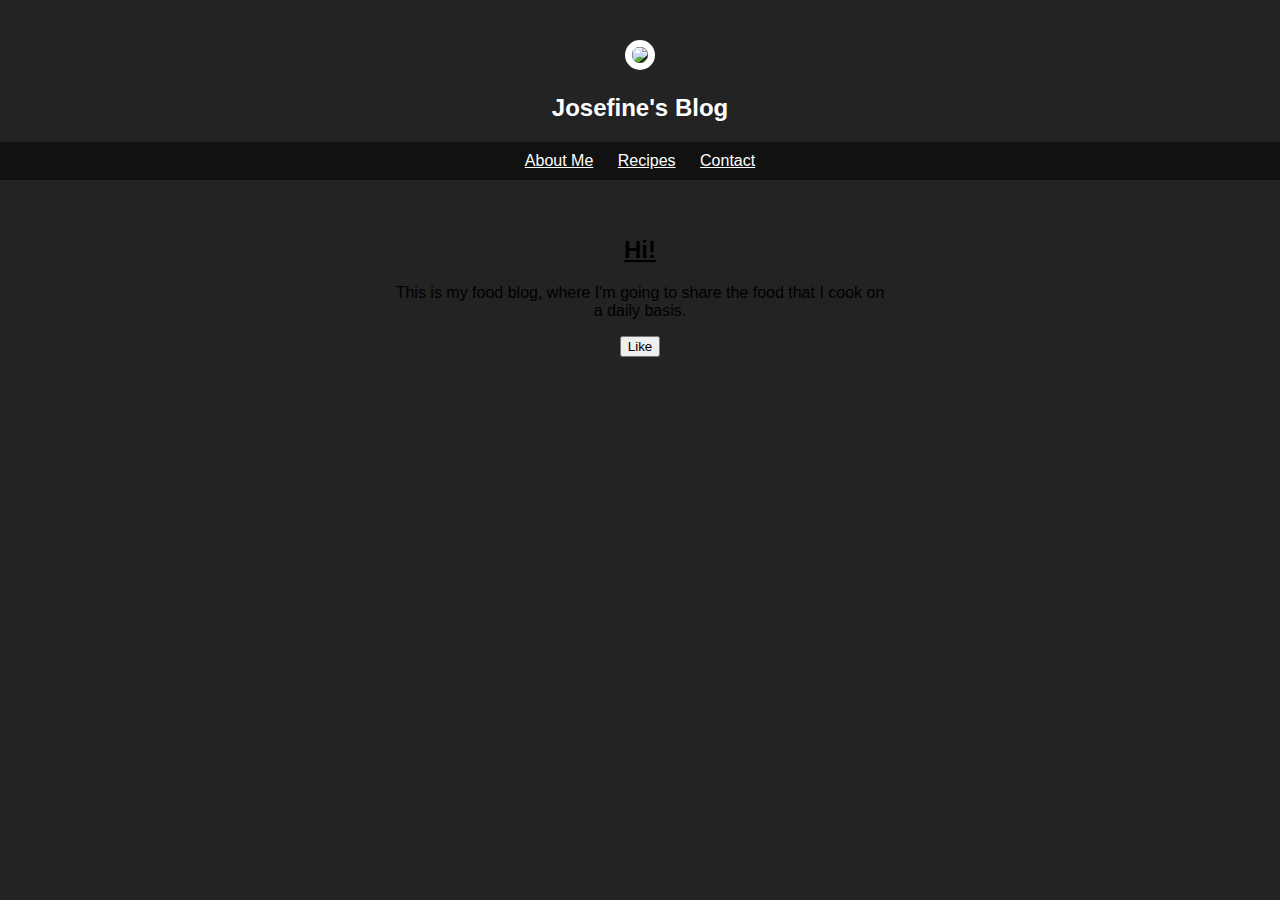
==== index.html @ b94df9b6 "Picture change" ====
<!DOCTYPE html>
<head>
  <link href="/normalize.css" rel="stylesheet">
  <style>
  body {
  font-family: helvetica, sans-serif;
  margin: 0 auto;
  background: #232323;
}
    header {
      text-align: center;
      background: url('http://i.imgur.com/tqoaZZu.png');
      background-size: cover;
      color: white;
    }
    a {
      color: white;
    }
    h1 {
      font-size: 70px;
    }
    img {
      margin: 40px 0px 0px 0px;
      border: 7px solid white;
      border-radius: 20px;
      width: 250px;
    }
    ul {
      padding: 10px;
      background: rgba(0,0,0,0.5);
    }
    li {
      display: inline;
      padding: 0px 10px 0px 10px;
    }
    article {
      max-width: 500px;
      padding: 20px;
      margin: 0 auto;
      text-align: center;
    }
    @media (max-width: 500px) {
      h1 {
        font-size: 36px;
        padding: 5px;
      }
      li {
        padding: 5px;
        display: block;
      }
      h2 {
      	text-align: center;
      	font-size: 75px;
      	margin: 0;
      }
    }
  </style>
</head>
<body>
  <header>
    <img src="https://lh4.googleusercontent.com/-tNx2L3e3a80/UcgO7j5GxMI/AAAAAAAAAB4/hteeq_q0XBM/s711-no/DSC07329.JPG">
    <h2>Josefine's Blog</h2>
    <ul>
      <li><a href="AboutMe.html">About Me</a></li>
      <li><a href="#">Recipes</a></li>
      <li><a href="#">Contact</a></li>
    </ul>
  </header>

  <article>
    <h2><u>Hi!</u></h2>
    <p>This is my food blog, where I'm going to share the food that I cook on a daily basis. </p>
    <button>Like</button>
  </article>

  <script>
    $("button").on("click", function() {
      alert("Clicked!");
    });
  </script>
</body>
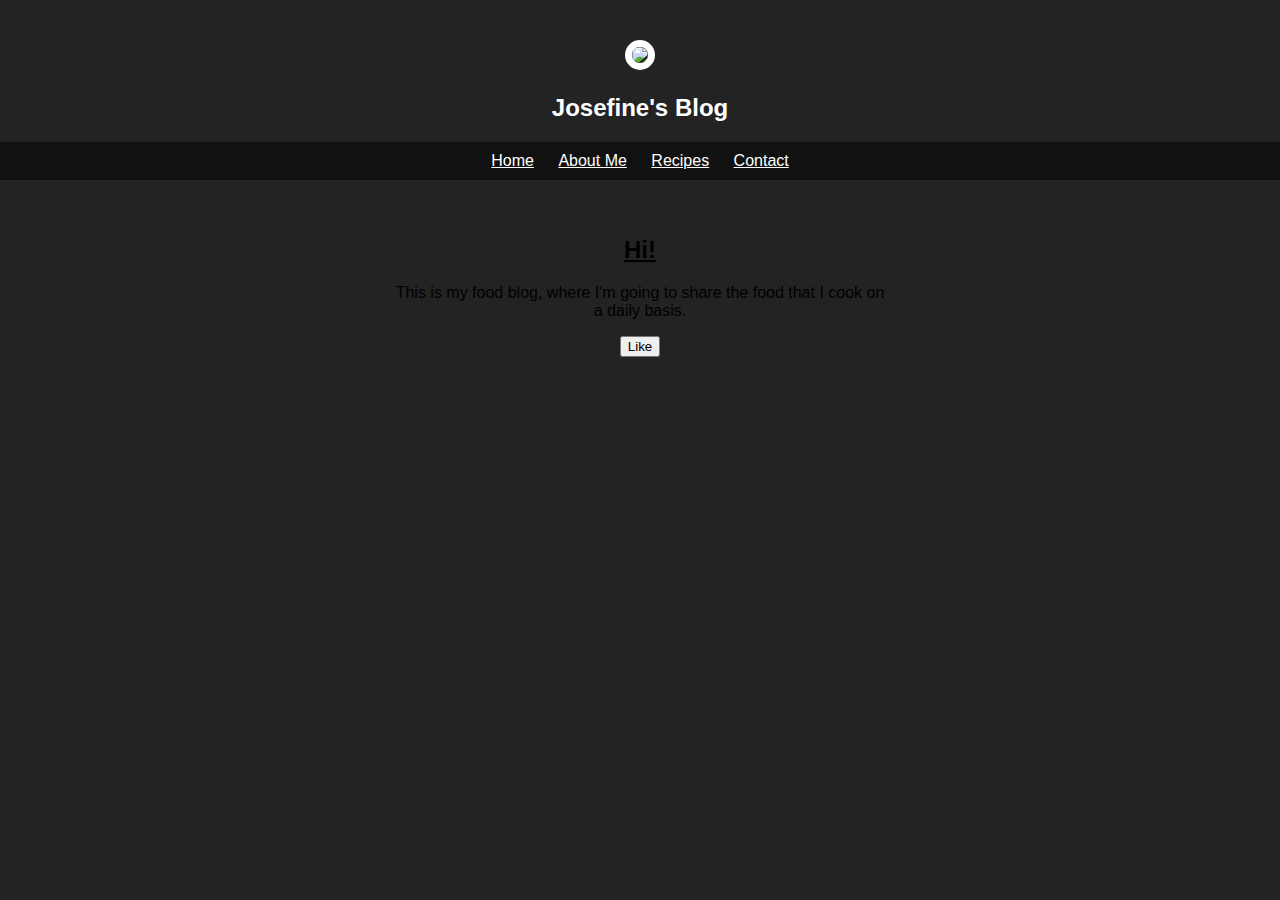
==== commit 76a059ef: "About me" ====
--- a/index.html
+++ b/index.html
@@ -9,7 +9,7 @@
 }
     header {
       text-align: center;
-      background: url('http://i.imgur.com/tqoaZZu.png');
+      background: url('http://i.imgur.com/l3Em4kk.jpg');
       background-size: cover;
       color: white;
     }
@@ -58,9 +58,10 @@
 </head>
 <body>
   <header>
-    <img src="https://lh4.googleusercontent.com/-tNx2L3e3a80/UcgO7j5GxMI/AAAAAAAAAB4/hteeq_q0XBM/s711-no/DSC07329.JPG">
+    <img src="http://i.imgur.com/tqoaZZu.png">
     <h2>Josefine's Blog</h2>
     <ul>
+      <li><a href="index.html">Home</a></li>
       <li><a href="AboutMe.html">About Me</a></li>
       <li><a href="#">Recipes</a></li>
       <li><a href="#">Contact</a></li>
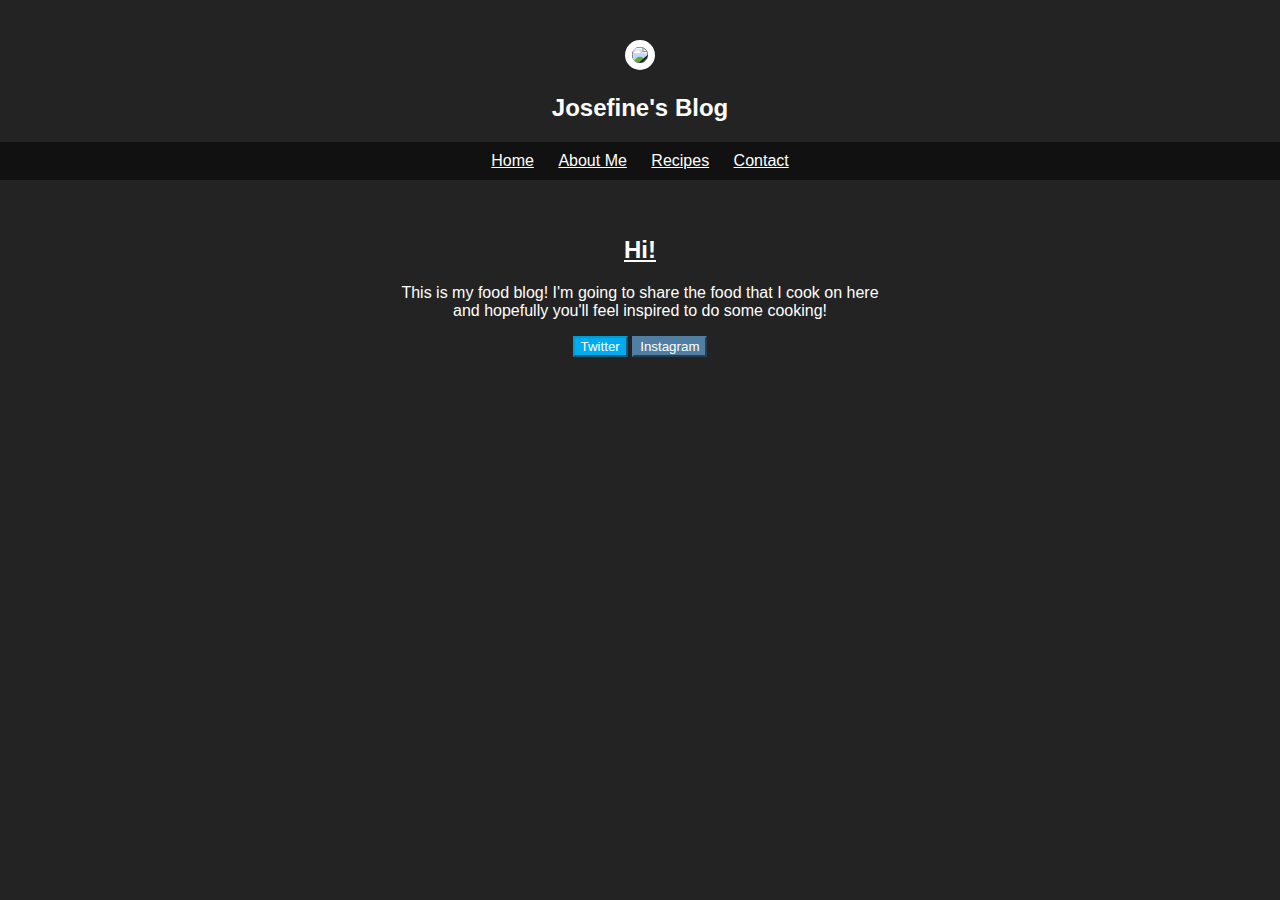
==== commit 150d7f1c: "links" ====
--- a/index.html
+++ b/index.html
@@ -1,11 +1,13 @@
 <!DOCTYPE html>
 <head>
   <link href="/normalize.css" rel="stylesheet">
+  <link href='main.css' rel='stylesheet'>
   <style>
   body {
   font-family: helvetica, sans-serif;
   margin: 0 auto;
   background: #232323;
+  color: white;
 }
     header {
       text-align: center;
@@ -57,6 +59,7 @@
   </style>
 </head>
 <body>
+
   <header>
     <img src="http://i.imgur.com/tqoaZZu.png">
     <h2>Josefine's Blog</h2>
@@ -70,13 +73,14 @@
 
   <article>
     <h2><u>Hi!</u></h2>
-    <p>This is my food blog, where I'm going to share the food that I cook on a daily basis. </p>
-    <button>Like</button>
+    <p>This is my food blog! I'm going to share the food that I cook on here and hopefully you'll feel inspired to do some cooking!</p>
+
+    <div id='social-buttons'>
+      <a href="http://www.twitter.com/Josefine_OS"><button class='btn btn-lg btn-twitter'>Twitter</button></a>
+      <a href="http://instagram.com/josefine_older"><button class='btn btn-lg btn-instagram'>Instagram</button></a>
+    </div>
   </article>
 
-  <script>
-    $("button").on("click", function() {
-      alert("Clicked!");
-    });
-  </script>
 </body>
+
+</html>
--- a/main.css
+++ b/main.css
@@ -0,0 +1,11 @@
+#social-buttons button {
+  color: white;
+}
+.btn-twitter {
+  background-color: #00acee;
+  border-color: #009ad5;
+}
+.btn-instagram {
+  background-color: #517fa4;
+  border-color: #517fa4;
+}
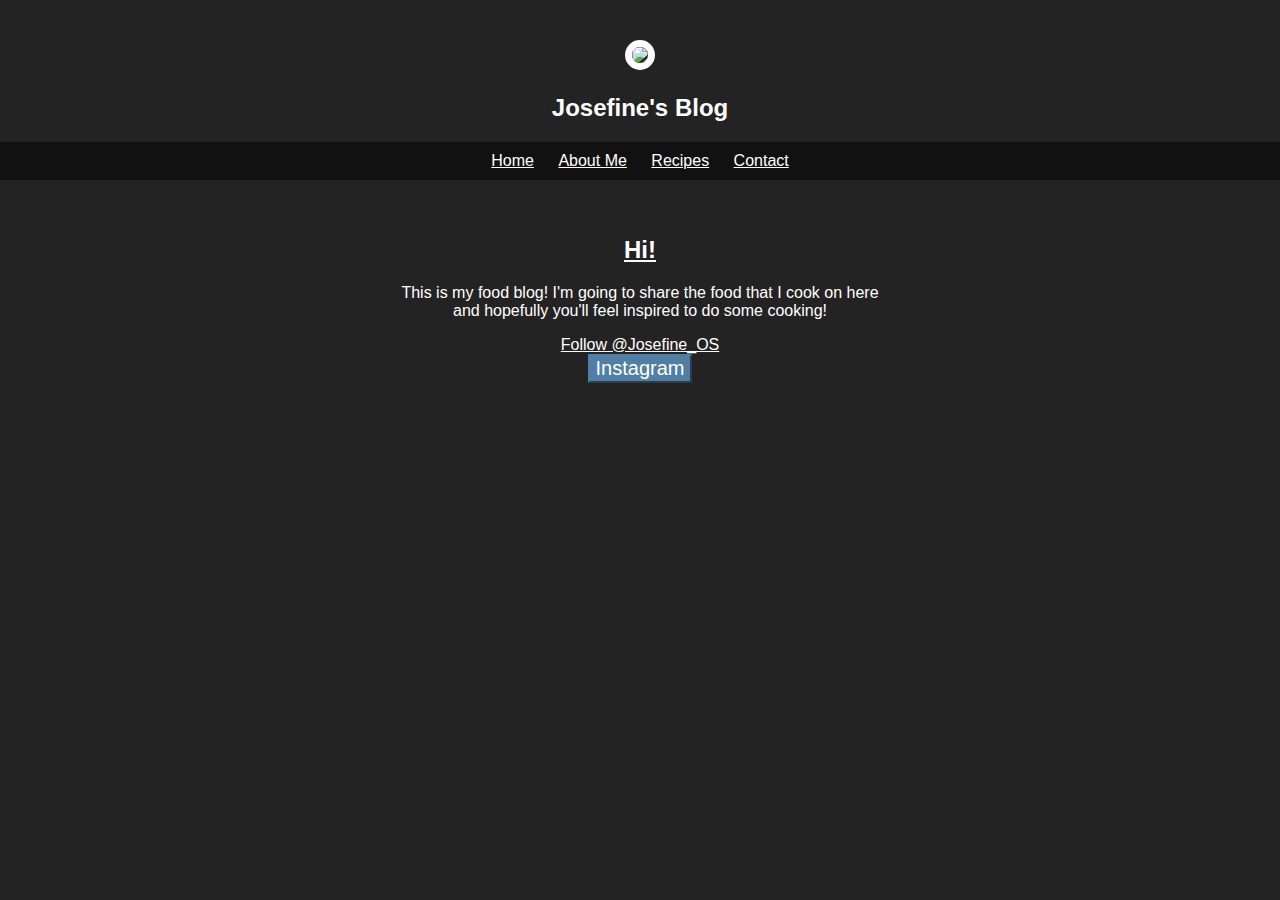
==== commit c56f2df2: "twitter" ====
--- a/index.html
+++ b/index.html
@@ -75,11 +75,14 @@
     <h2><u>Hi!</u></h2>
     <p>This is my food blog! I'm going to share the food that I cook on here and hopefully you'll feel inspired to do some cooking!</p>
 
-    <div id='social-buttons'>
-      <a href="http://www.twitter.com/Josefine_OS"><button class='btn btn-lg btn-twitter'>Twitter</button></a>
-      <a href="http://instagram.com/josefine_older"><button class='btn btn-lg btn-instagram'>Instagram</button></a>
+<a href="https://twitter.com/Josefine_OS" class="twitter-follow-button" data-show-count="false" data-size="large">Follow @Josefine_OS</a>
+<script>!function(d,s,id){var js,fjs=d.getElementsByTagName(s)[0],p=/^http:/.test(d.location)?'http':'https';if(!d.getElementById(id)){js=d.createElement(s);js.id=id;js.src=p+'://platform.twitter.com/widgets.js';fjs.parentNode.insertBefore(js,fjs);}}(document, 'script', 'twitter-wjs');</script>
+
+ <div id='social-buttons'>
+      <a href="http://instagram.com/josefine_older" target="_blank"><button class='btn btn-lg btn-instagram'>Instagram</button></a>
     </div>
   </article>
+
 
 </body>
 
--- a/main.css
+++ b/main.css
@@ -1,11 +1,15 @@
 #social-buttons button {
   color: white;
+  font-size: 20px;
+  font-family: helvetica, sans-serif;
 }
 .btn-twitter {
   background-color: #00acee;
   border-color: #009ad5;
+  
 }
 .btn-instagram {
   background-color: #517fa4;
   border-color: #517fa4;
+  
 }
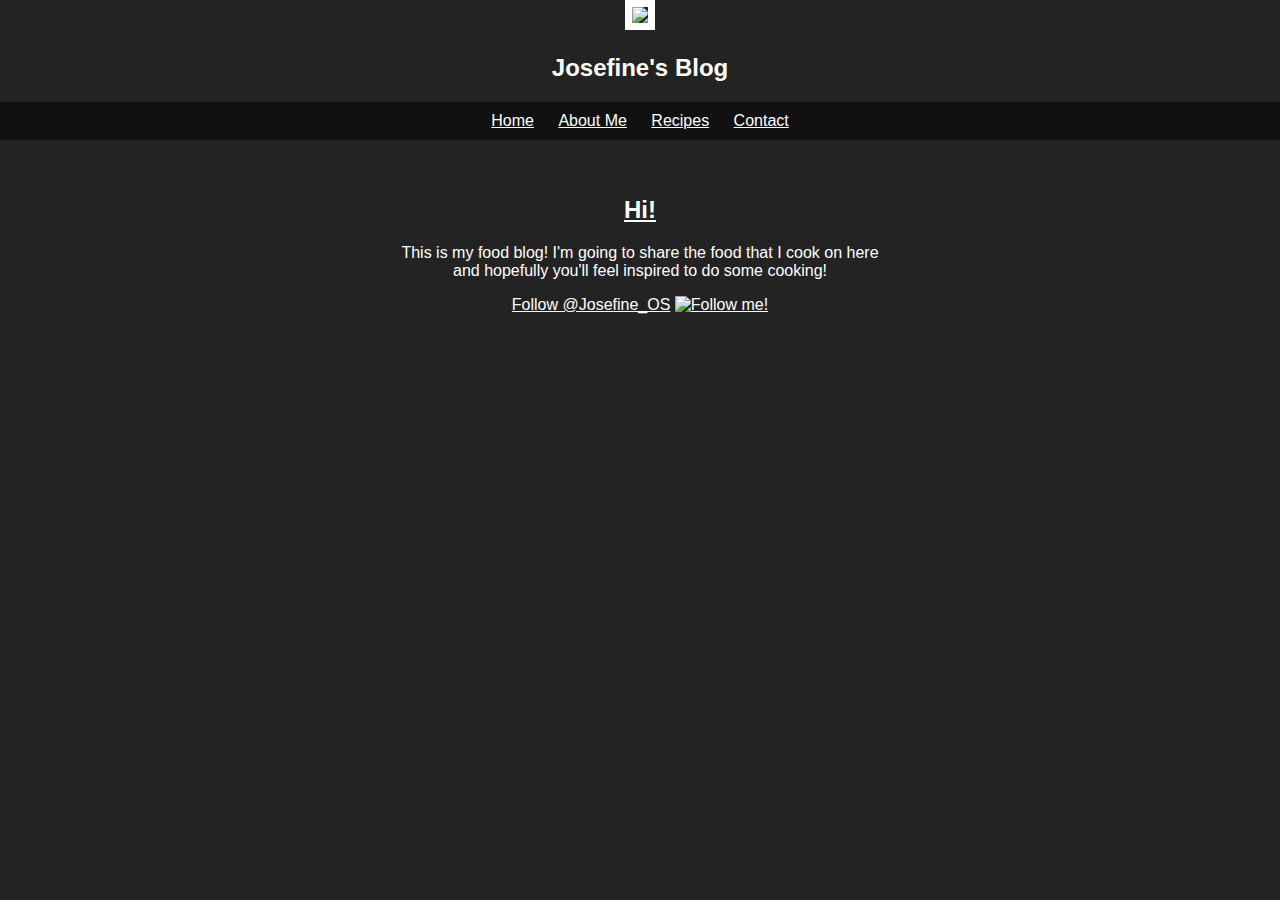
==== commit 6ca23762: "instagram" ====
--- a/index.html
+++ b/index.html
@@ -20,12 +20,6 @@
     }
     h1 {
       font-size: 70px;
-    }
-    img {
-      margin: 40px 0px 0px 0px;
-      border: 7px solid white;
-      border-radius: 20px;
-      width: 250px;
     }
     ul {
       padding: 10px;
@@ -53,15 +47,15 @@
       h2 {
       	text-align: center;
       	font-size: 75px;
-      	margin: 0;
-      }
-    }
+      	margin: 0; }
+    }}
   </style>
 </head>
 <body>
 
   <header>
-    <img src="http://i.imgur.com/tqoaZZu.png">
+    <img src="http://i.imgur.com/tqoaZZu.png" width="250" margin="40px 0px 0px 0px"
+      border="7px solid white" border-radius="20p">
     <h2>Josefine's Blog</h2>
     <ul>
       <li><a href="index.html">Home</a></li>
@@ -74,14 +68,15 @@
   <article>
     <h2><u>Hi!</u></h2>
     <p>This is my food blog! I'm going to share the food that I cook on here and hopefully you'll feel inspired to do some cooking!</p>
+ 
 
 <a href="https://twitter.com/Josefine_OS" class="twitter-follow-button" data-show-count="false" data-size="large">Follow @Josefine_OS</a>
 <script>!function(d,s,id){var js,fjs=d.getElementsByTagName(s)[0],p=/^http:/.test(d.location)?'http':'https';if(!d.getElementById(id)){js=d.createElement(s);js.id=id;js.src=p+'://platform.twitter.com/widgets.js';fjs.parentNode.insertBefore(js,fjs);}}(document, 'script', 'twitter-wjs');</script>
 
- <div id='social-buttons'>
-      <a href="http://instagram.com/josefine_older" target="_blank"><button class='btn btn-lg btn-instagram'>Instagram</button></a>
-    </div>
-  </article>
+<a href="http://instagram.com/josefine_older" target="_blank"><img src="http://i.imgur.com/7NP652m.png" width="50" height="50" alt="Follow me!"></a>
+
+
+ </article>
 
 
 </body>
--- a/main.css
+++ b/main.css
@@ -1,15 +1,6 @@
-#social-buttons button {
-  color: white;
-  font-size: 20px;
-  font-family: helvetica, sans-serif;
-}
-.btn-twitter {
-  background-color: #00acee;
-  border-color: #009ad5;
-  
-}
-.btn-instagram {
-  background-color: #517fa4;
-  border-color: #517fa4;
-  
-}
+.ig-b- { display: inline-block; }
+.ig-b- img { visibility: hidden; }
+.ig-b-:hover { background-position: 0 -60px; } .ig-b-:active { background-position: 0 -120px; }
+.ig-b-v-24 { width: 137px; height: 24px; background: url(//badges.instagram.com/static/images/ig-badge-view-sprite-24.png) no-repeat 0 0; }
+@media only screen and (-webkit-min-device-pixel-ratio: 2), only screen and (min--moz-device-pixel-ratio: 2), only screen and (-o-min-device-pixel-ratio: 2 / 1), only screen and (min-device-pixel-ratio: 2), only screen and (min-resolution: 192dpi), only screen and (min-resolution: 2dppx) {
+.ig-b-v-24 { background-image: url(//badges.instagram.com/static/images/ig-badge-view-sprite-24@2x.png); background-size: 160px 178px; } }
